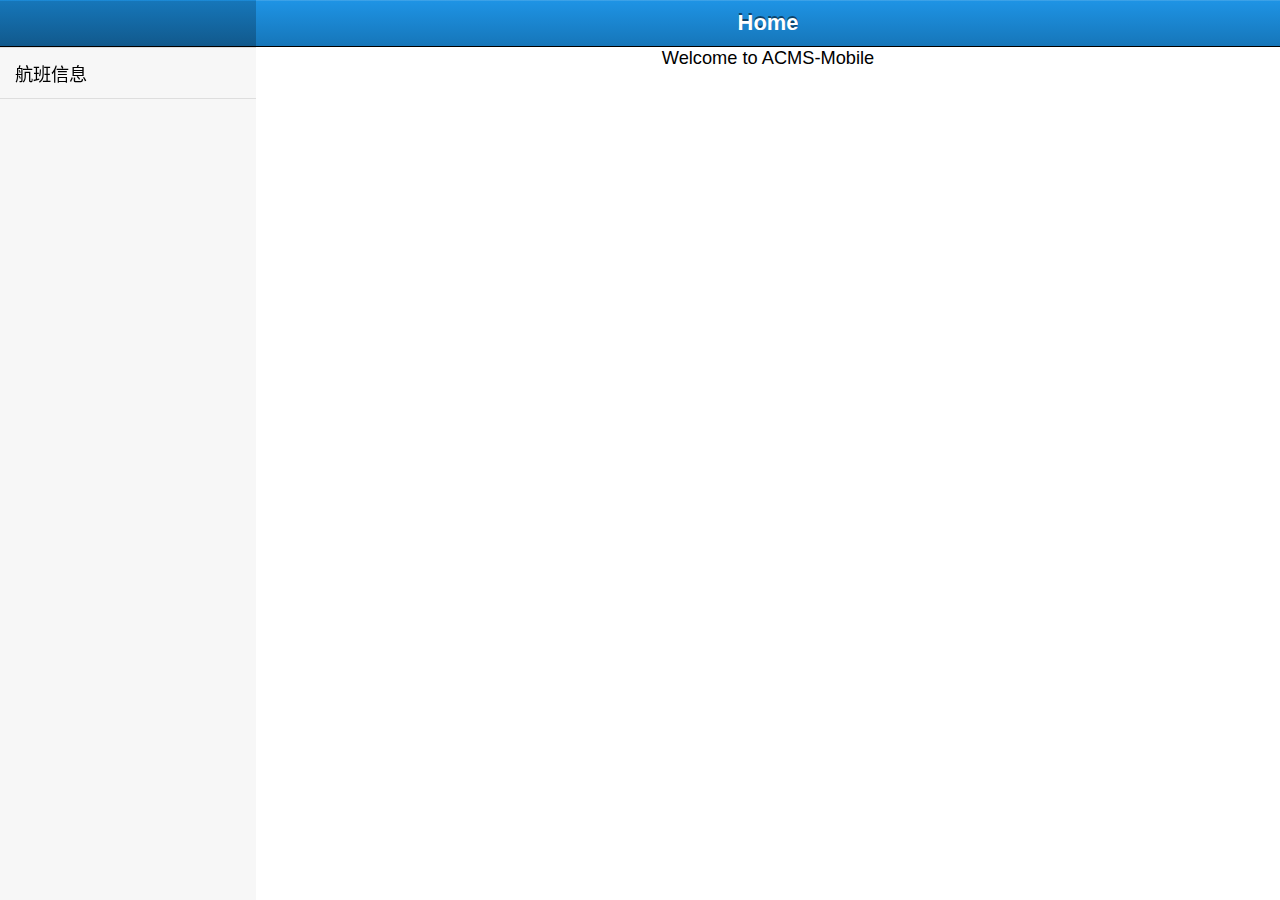
==== index.html @ 1c219f73 "first commit" ====
<!DOCTYPE HTML>
<html manifest="" lang="zh-CN">
<head>
    <meta charset="UTF-8">
    <title>ACMS Mobile</title>
    <link rel="stylesheet" href="./css/sencha-touch.css"/>
    <!-- <link rel="stylesheet" href="./css/seurat.css" /> -->
    <link rel="stylesheet" href="./css/acms.css">
    <script type="text/javascript" src="./js/config.js"></script>
    <script type="text/javascript" src="./js/sencha-touch-all-debug.js"></script>
    <script type="text/javascript" src="./app/app.js"></script>
    <!-- <script type="text/javascript" src="../cordova/cordova.js"></script> -->
</head>
<body>
</body>
</html>
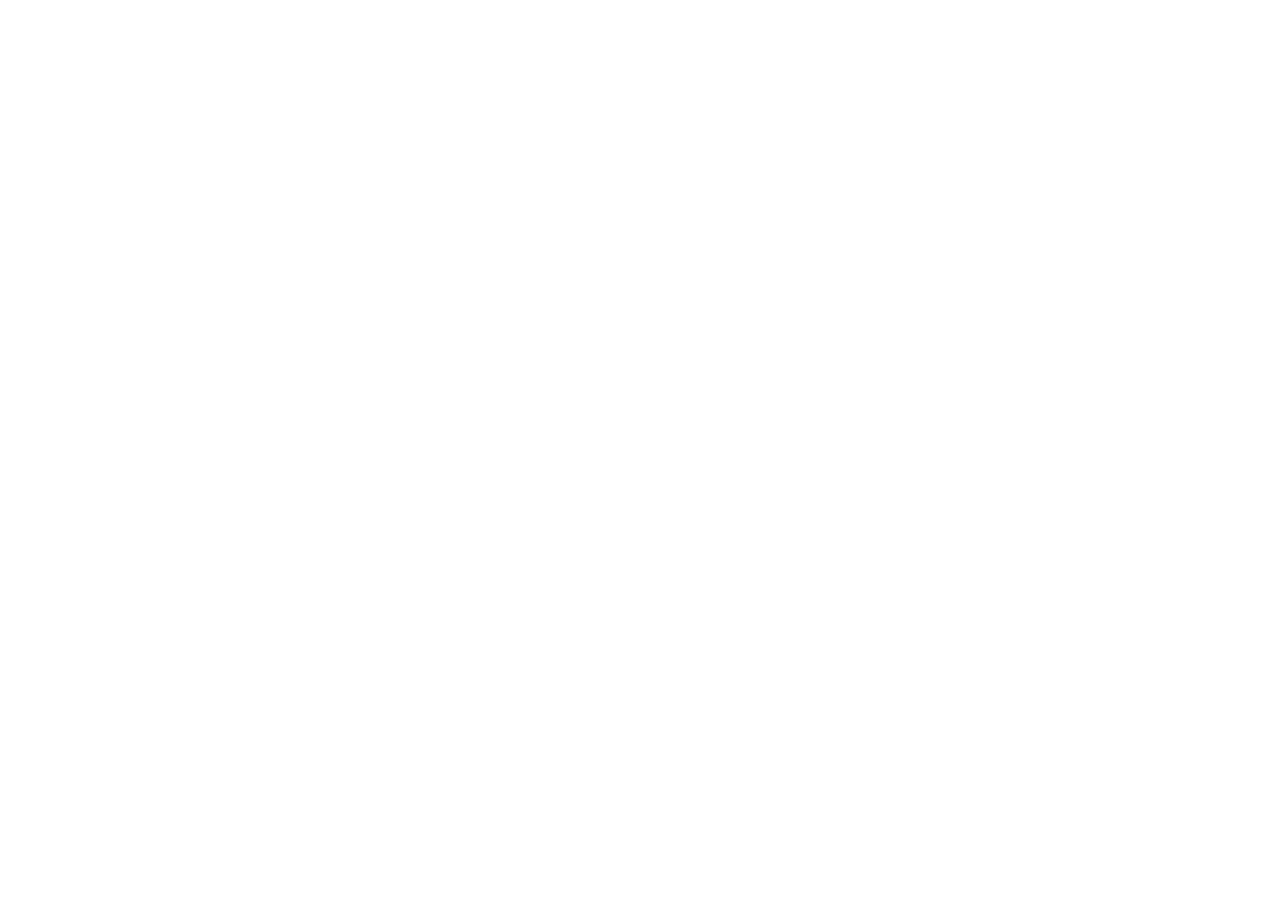
==== commit 32695d64: "fix" ====
--- a/index.html
+++ b/index.html
@@ -7,7 +7,7 @@
     <!-- <link rel="stylesheet" href="./css/seurat.css" /> -->
     <link rel="stylesheet" href="./css/acms.css">
     <script type="text/javascript" src="./js/config.js"></script>
-    <script type="text/javascript" src="./js/sencha-touch-all-debug.js"></script>
+    <script type="text/javascript" src="./js/sencha-touch-debug.js"></script>
     <script type="text/javascript" src="./app/app.js"></script>
     <!-- <script type="text/javascript" src="../cordova/cordova.js"></script> -->
 </head>
